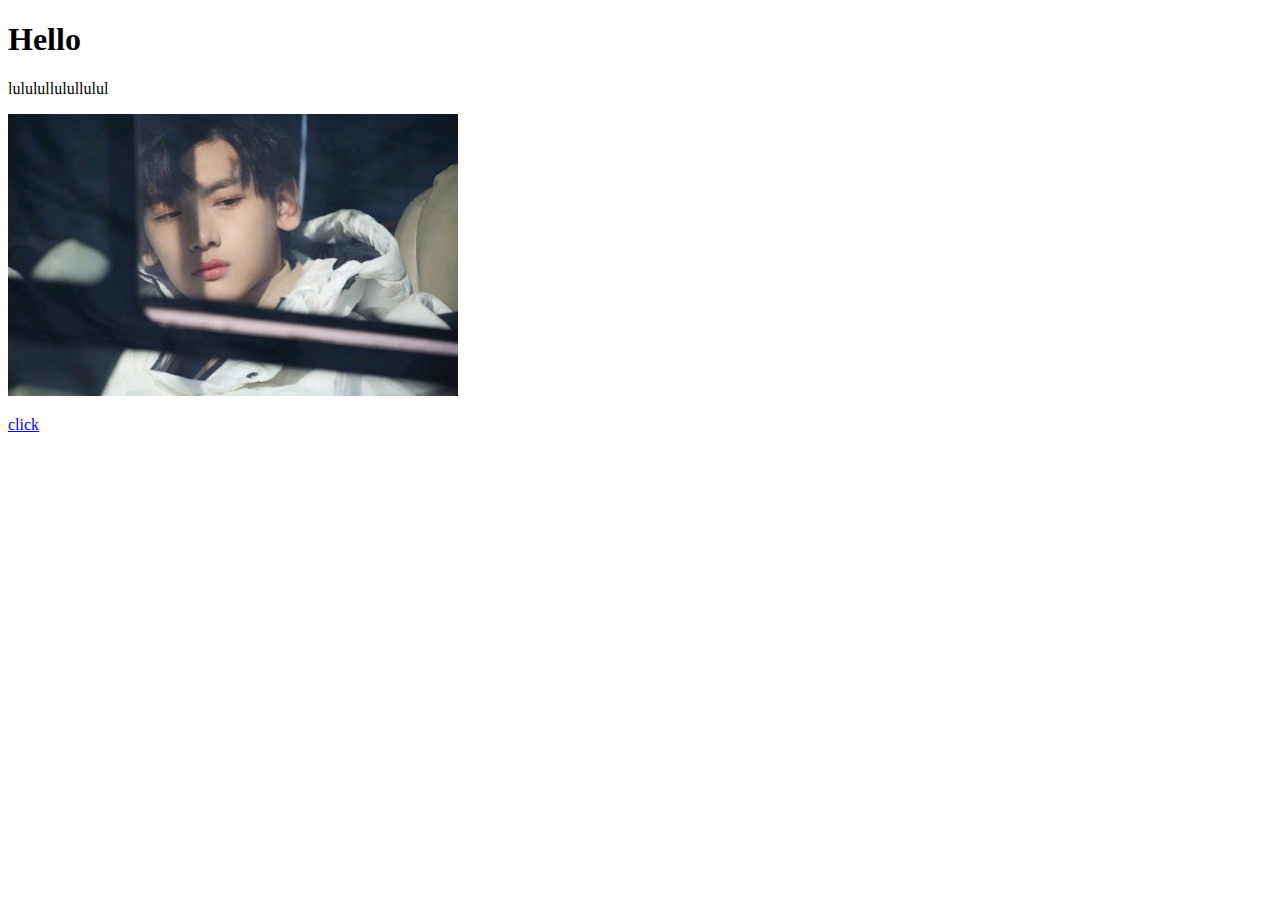
==== index.html @ 8b340bdf "Add files via upload" ====
<!doctype html>
<html>
<head>
<meta charset="utf-8">
<title>My blog</title>
</head>

<body>
	
<h1>Hello</h1>
	
	<p>lululullulullulul&nbsp;</p>
	
<p><img src="hello.jpg" alt="zxw" width="450"/></p>
	<a href="www.youtube.com" > click</a>
</body>
</html>
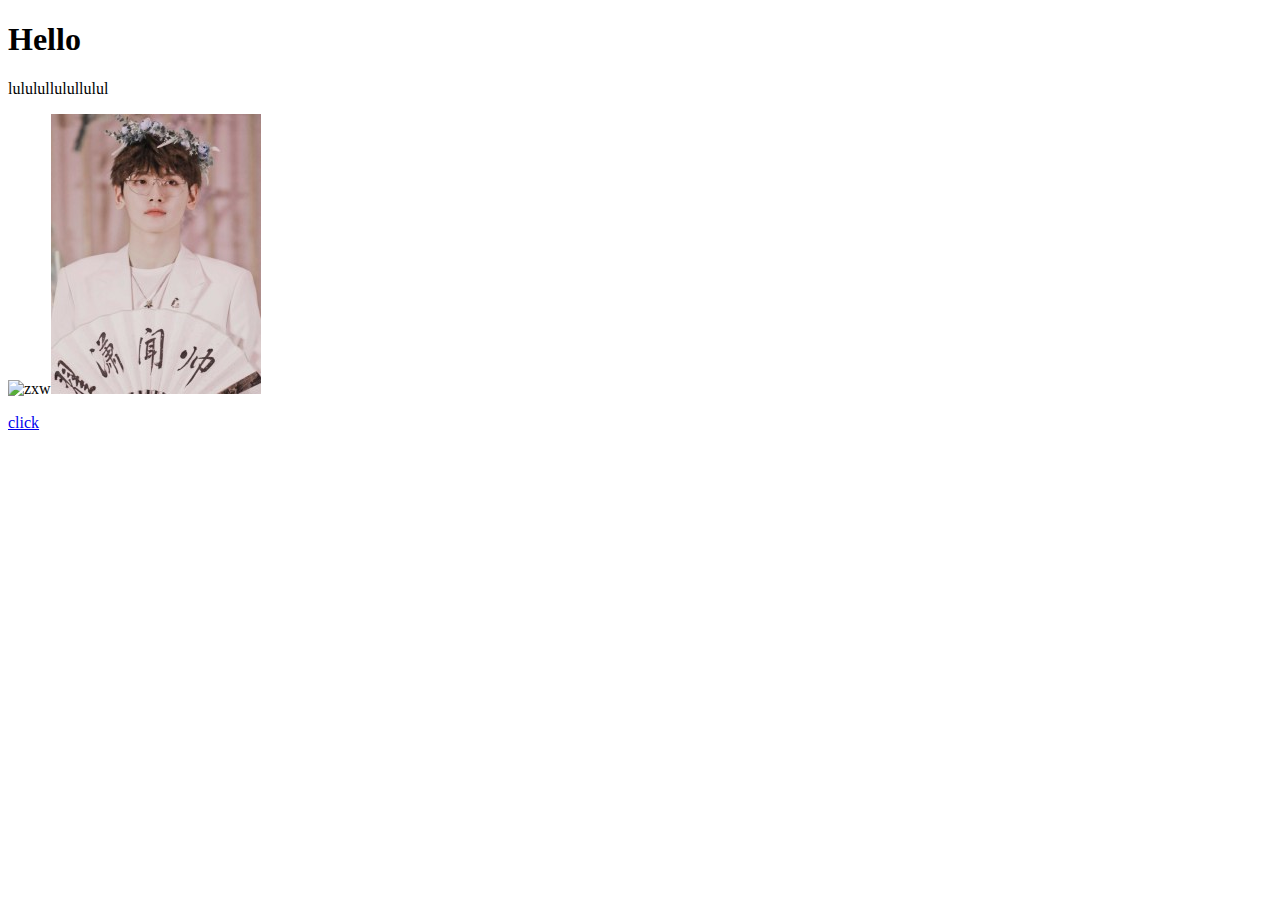
==== commit c266a4f1: "Add files via upload" ====
--- a/index.html
+++ b/index.html
@@ -11,7 +11,7 @@
 	
 	<p>lululullulullulul&nbsp;</p>
 	
-<p><img src="hello.jpg" alt="zxw" width="450"/></p>
-	<a href="www.youtube.com" > click</a>
+<p><img src="images//hello.jpg" alt="zxw" width="450"/><img src="1585409158005-QOl8N5J430_853-1136.jpg" width="210" height="280" alt=""/></p>
+	<a href="aboutme.html" > click</a>
 </body>
 </html>
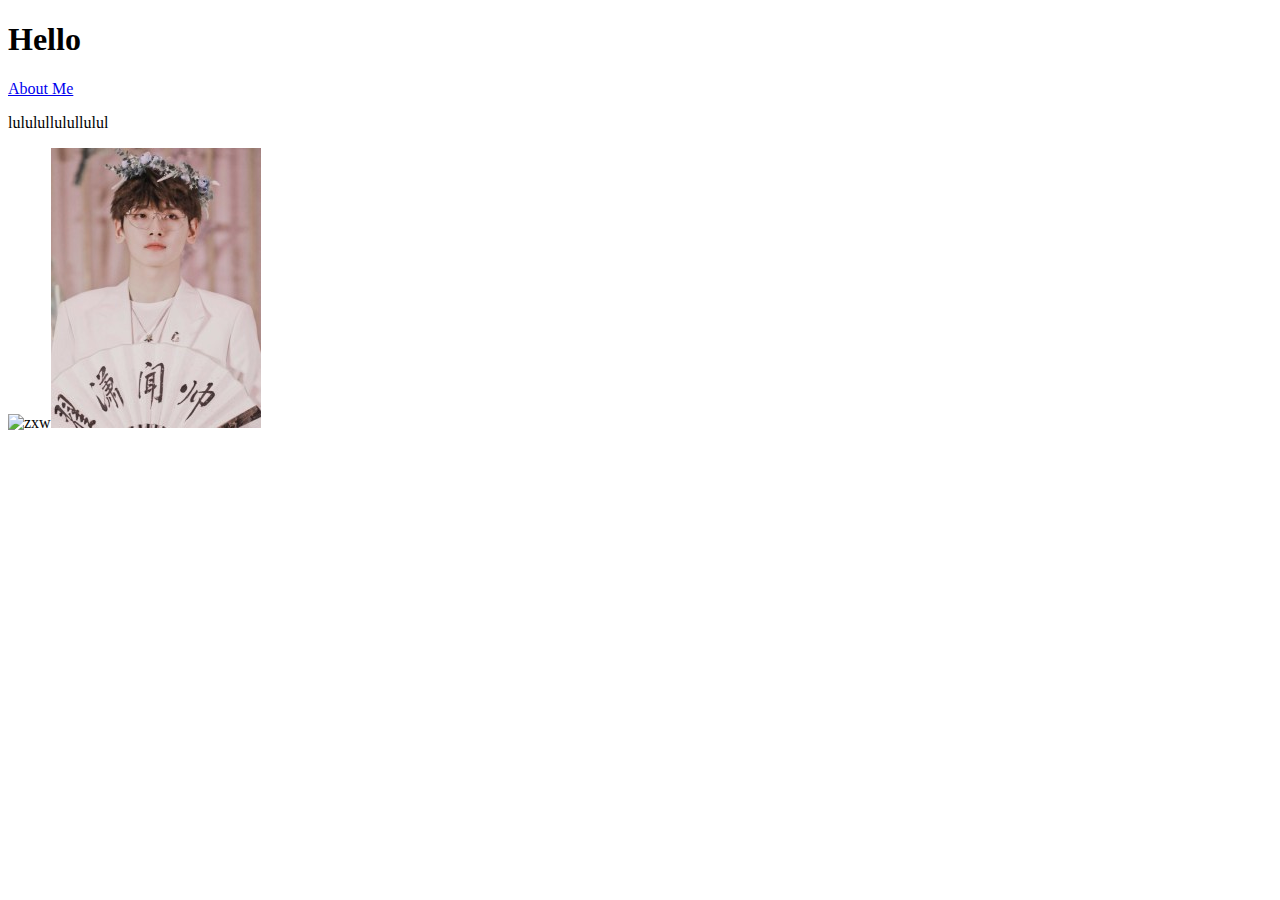
==== commit 50a44ed4: "Add files via upload" ====
--- a/index.html
+++ b/index.html
@@ -8,10 +8,10 @@
 <body>
 	
 <h1>Hello</h1>
-	
+	<a href="aboutme.html" > About Me</a>
 	<p>lululullulullulul&nbsp;</p>
 	
 <p><img src="images//hello.jpg" alt="zxw" width="450"/><img src="1585409158005-QOl8N5J430_853-1136.jpg" width="210" height="280" alt=""/></p>
-	<a href="aboutme.html" > click</a>
+	
 </body>
 </html>
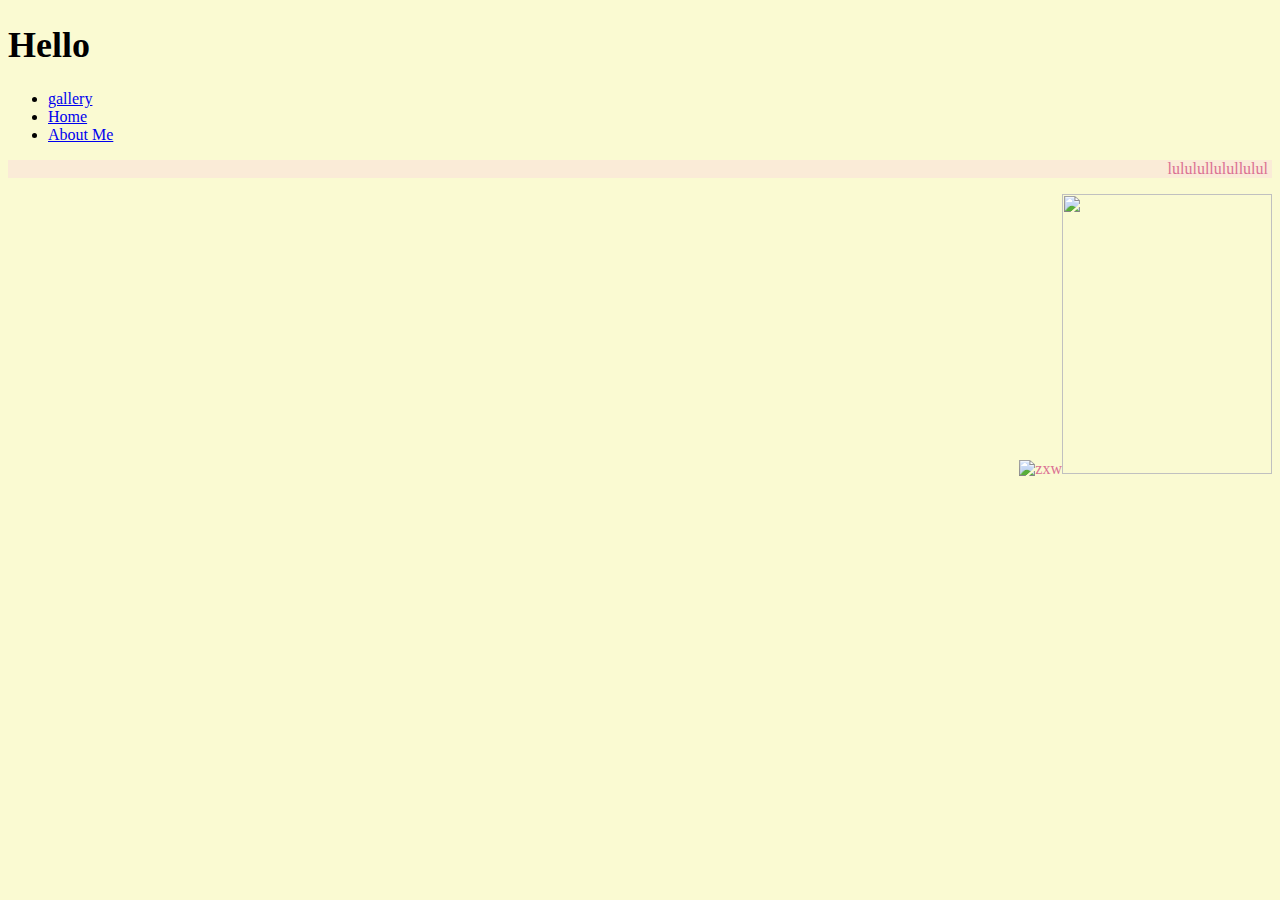
==== commit 374cb163: "Add files via upload" ====
--- a/index.html
+++ b/index.html
@@ -1,6 +1,7 @@
 <!doctype html>
 <html>
 <head>
+	<link rel="stylesheet" href="styles.css"> 
 <meta charset="utf-8">
 <title>My blog</title>
 </head>
@@ -8,10 +9,12 @@
 <body>
 	
 <h1>Hello</h1>
-	<a href="aboutme.html" > About Me</a>
-	<p>lululullulullulul&nbsp;</p>
+	<ul><li><a href="../F4D34_Bobo_Wong_ex03/mygallery.html" > gallery</a></li>
+		<li><a href="../F4D34_Bobo_Wong_ex03/index.html">Home</a></li>
+		<li><a href="../F4D34_Bobo_Wong_ex03/aboutme.html">About Me</a></li></ul>
+	<p style="background-color: antiquewhite">lululullulullulul&nbsp;</p>
 	
-<p><img src="images//hello.jpg" alt="zxw" width="450"/><img src="1585409158005-QOl8N5J430_853-1136.jpg" width="210" height="280" alt=""/></p>
+<p><img src="../F4D34_Bobo_Wong_ex02/images/hello.jpg" alt="zxw" width="450"/><img src="../F4D34_Bobo_Wong_ex02/1585409158005-QOl8N5J430_853-1136.jpg" width="210" height="280" alt=""/></p>
 	
 </body>
 </html>
--- a/styles.css
+++ b/styles.css
@@ -0,0 +1,14 @@
+@charset "utf-8";
+/* CSS Document */
+body {
+	background-color:lightgoldenrodyellow
+}
+h1{
+	color:lightcoral
+		text-align:center;
+	font-size:36px
+}
+p{
+	text-align:right;
+	color:palevioletred
+}
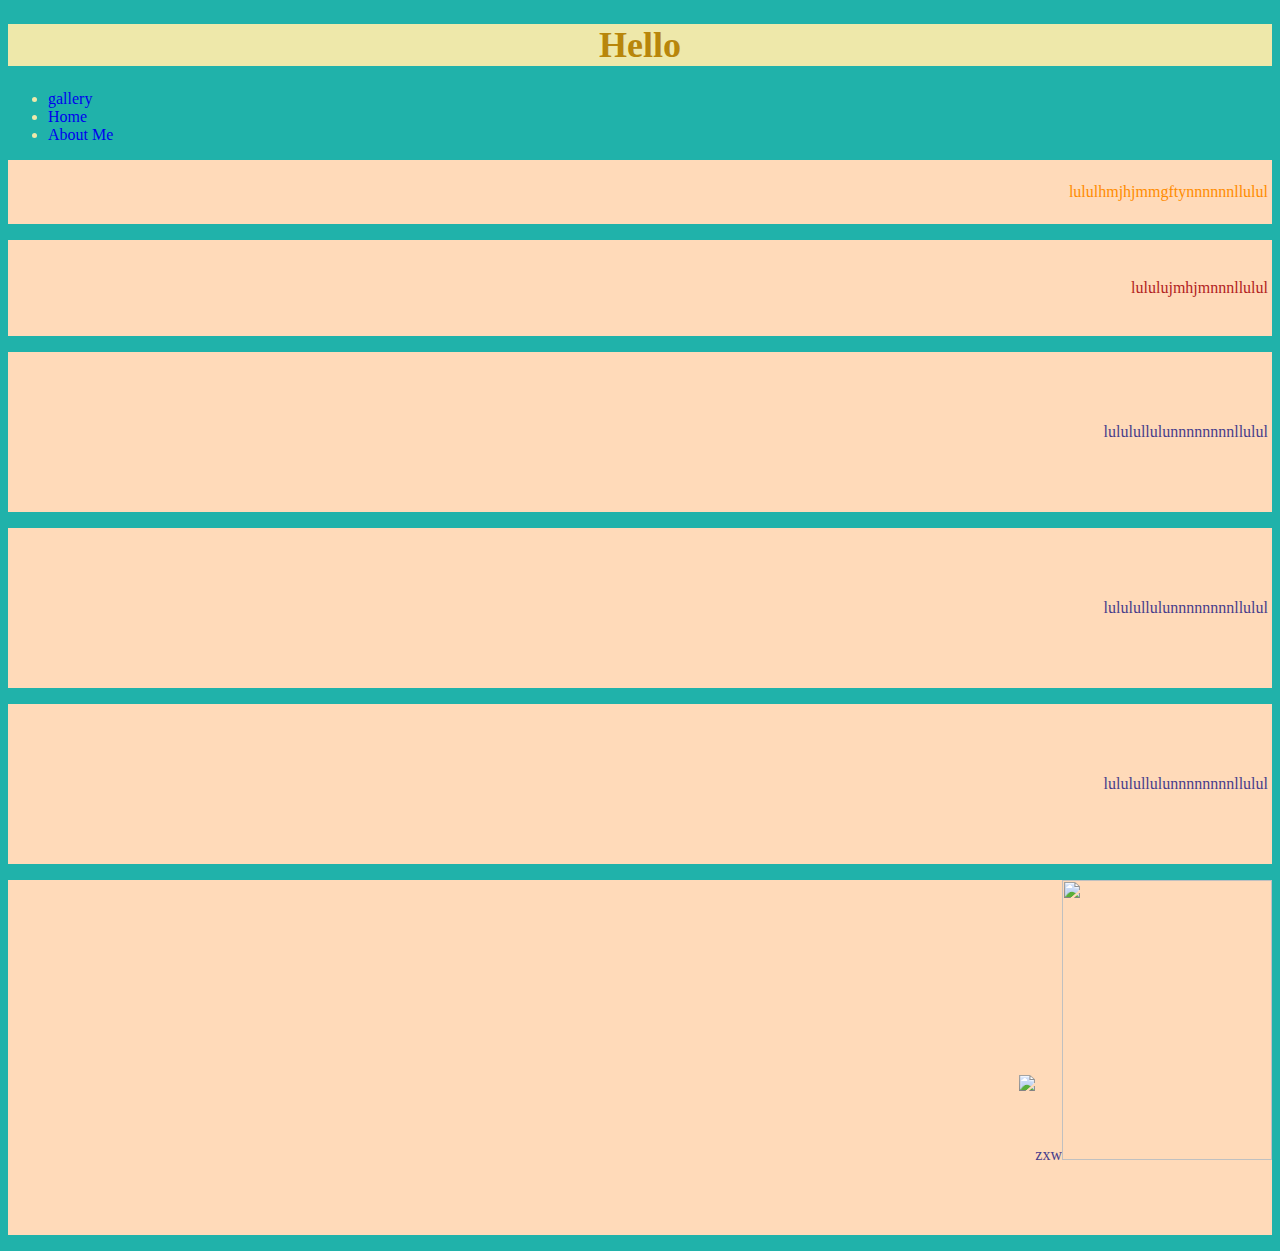
==== commit e97ff7d6: "Add files via upload" ====
--- a/index.html
+++ b/index.html
@@ -9,10 +9,14 @@
 <body>
 	
 <h1>Hello</h1>
-	<ul><li><a href="../F4D34_Bobo_Wong_ex03/mygallery.html" > gallery</a></li>
-		<li><a href="../F4D34_Bobo_Wong_ex03/index.html">Home</a></li>
-		<li><a href="../F4D34_Bobo_Wong_ex03/aboutme.html">About Me</a></li></ul>
-	<p style="background-color: antiquewhite">lululullulullulul&nbsp;</p>
+	<ul><li ><a href="../F4D34_Bobo_Wong_ex04/mygallery.html" > gallery</a></li>
+		<li ><a href="../F4D34_Bobo_Wong_ex04/index.html">Home</a></li>
+		<li><a href="../F4D34_Bobo_Wong_ex04/aboutme.html">About Me</a></li></ul>
+	<p id="myp">lululhmjhjmmgftynnnnnnllulul&nbsp;</p>
+	<p id="myid">lululujmhjmnnnllulul&nbsp;</p>
+	<p class = >lululullulunnnnnnnnllulul&nbsp;</p>
+<p class = >lululullulunnnnnnnnllulul&nbsp;</p>
+	<p class = >lululullulunnnnnnnnllulul&nbsp;</p>
 	
 <p><img src="../F4D34_Bobo_Wong_ex02/images/hello.jpg" alt="zxw" width="450"/><img src="../F4D34_Bobo_Wong_ex02/1585409158005-QOl8N5J430_853-1136.jpg" width="210" height="280" alt=""/></p>
 	
--- a/styles.css
+++ b/styles.css
@@ -1,14 +1,36 @@
 @charset "utf-8";
 /* CSS Document */
 body {
-	background-color:lightgoldenrodyellow
+	background-color:lightseagreen;
+    color:palegoldenrod;
 }
 h1{
-	color:lightcoral
-		text-align:center;
+	background-color:palegoldenrod;
+	color:darkgoldenrod;
+	text-align:center;
 	font-size:36px
 }
+a{
+	text-decoration:none;
+}
 p{
+	background-color:peachpuff;
 	text-align:right;
-	color:palevioletred
+	color:darkslateblue;
+	line-height:10;
+	font-family: Baskerville, "Palatino Linotype", Palatino, "Century Schoolbook L", "Times New Roman", "serif";
 }
+
+#myp {
+	color:darkorange;
+	line-height:4;
+}
+#myid {
+	color:firebrick;
+	line-height:6;
+}
+.class {
+	color:darkolivegreen;
+	line-height:2;
+	padding:10px;
+}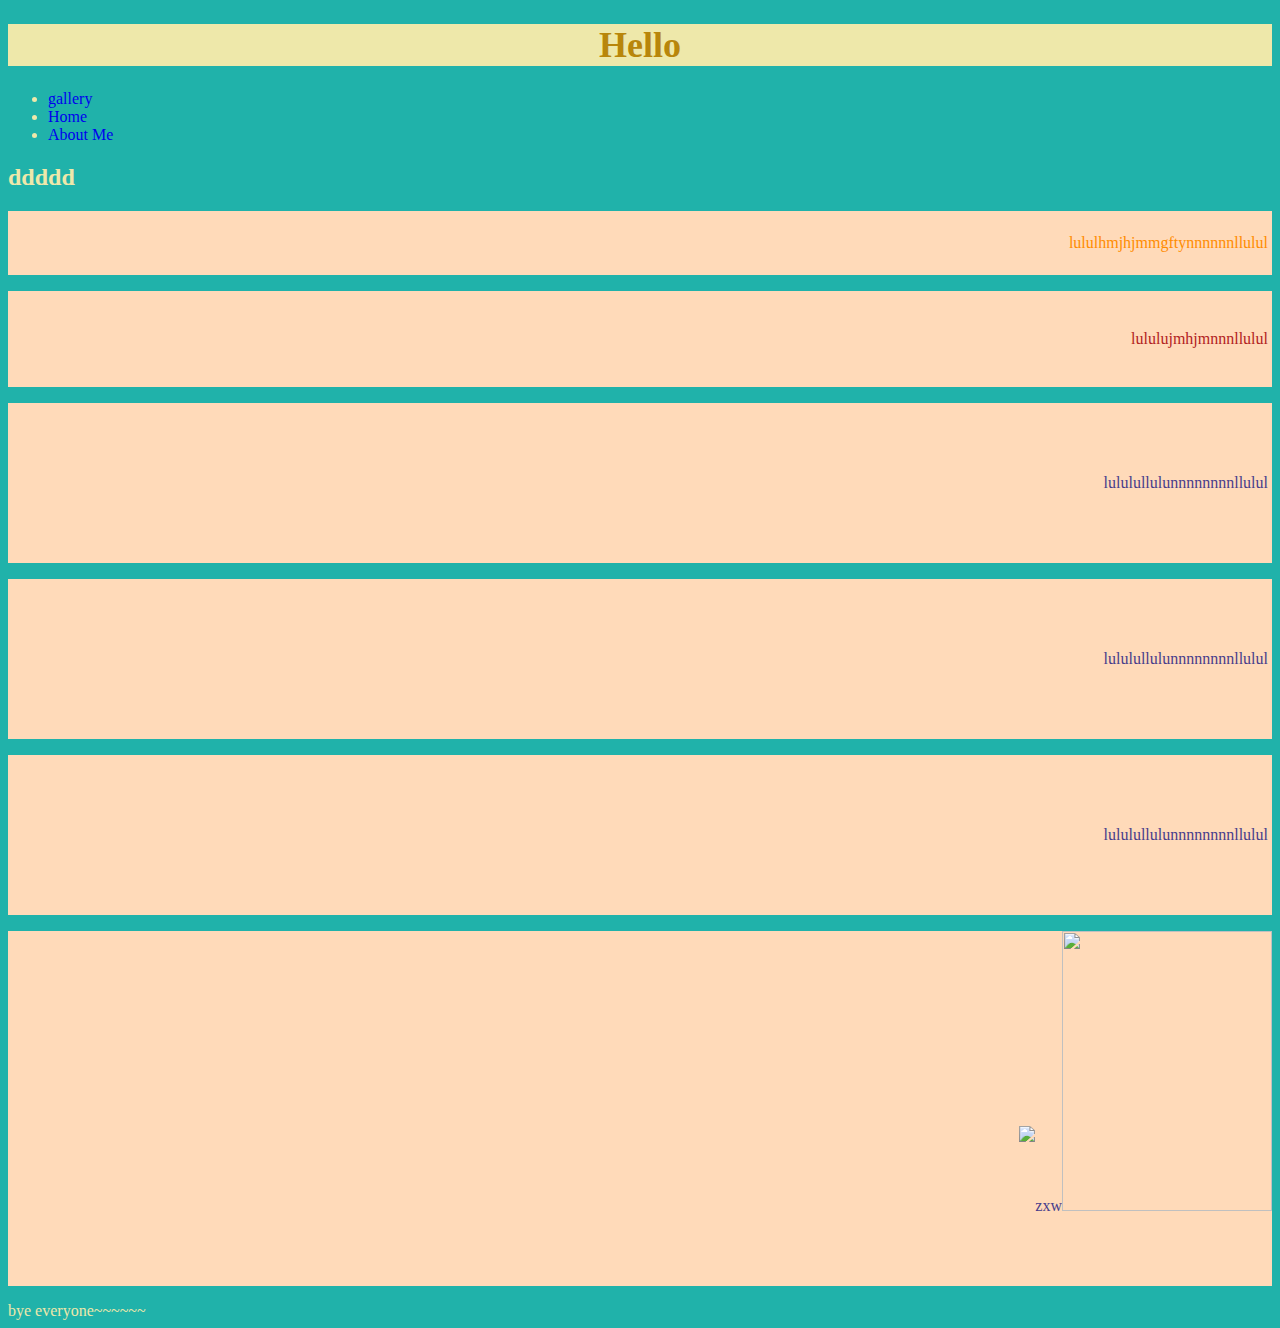
==== commit fb759b33: "Add files via upload" ====
--- a/index.html
+++ b/index.html
@@ -8,10 +8,19 @@
 
 <body>
 	
-<h1>Hello</h1>
-	<ul><li ><a href="../F4D34_Bobo_Wong_ex04/mygallery.html" > gallery</a></li>
+<header>
+  <h1>Hello</h1>
+</header>
+	<main>
+		<aside>
+	    <ul>
+		<li ><a href="../F4D34_Bobo_Wong_ex04/mygallery.html" > gallery</a></li>
 		<li ><a href="../F4D34_Bobo_Wong_ex04/index.html">Home</a></li>
-		<li><a href="../F4D34_Bobo_Wong_ex04/aboutme.html">About Me</a></li></ul>
+		<li><a href="../F4D34_Bobo_Wong_ex04/aboutme.html">About Me</a></li>
+		</ul>
+		</aside>
+		<article>
+			<h2>ddddd</h2>
 	<p id="myp">lululhmjhjmmgftynnnnnnllulul&nbsp;</p>
 	<p id="myid">lululujmhjmnnnllulul&nbsp;</p>
 	<p class = >lululullulunnnnnnnnllulul&nbsp;</p>
@@ -19,6 +28,11 @@
 	<p class = >lululullulunnnnnnnnllulul&nbsp;</p>
 	
 <p><img src="../F4D34_Bobo_Wong_ex02/images/hello.jpg" alt="zxw" width="450"/><img src="../F4D34_Bobo_Wong_ex02/1585409158005-QOl8N5J430_853-1136.jpg" width="210" height="280" alt=""/></p>
+		</article>
+		</main>
 	
+	<footer>
+		bye everyone~~~~~~
+	</footer>
 </body>
 </html>
